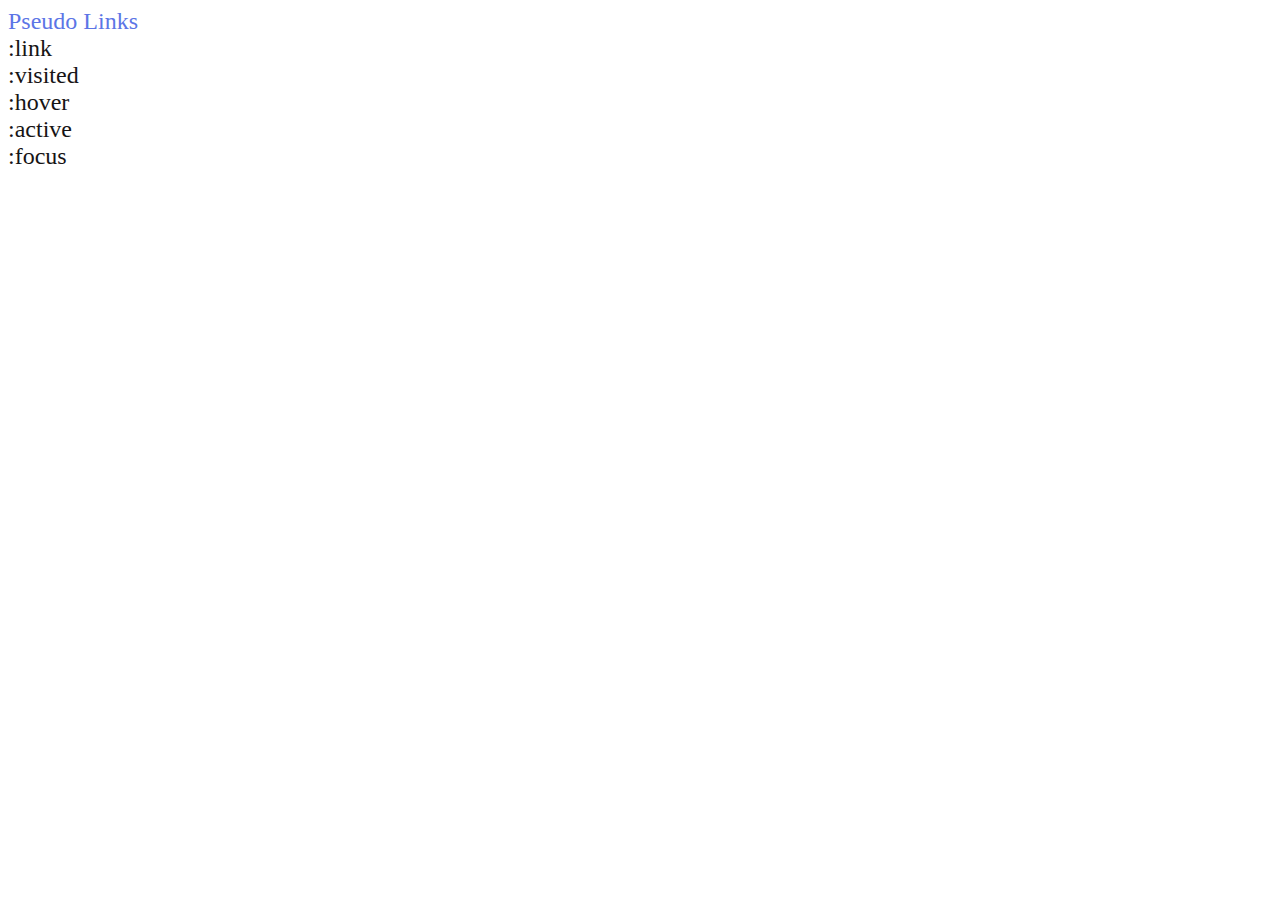
==== Pseudo links order/index.html @ 046457d9 "Pseudo a added" ====
<!DOCTYPE html>
<html lang="en">
  <head>
    <meta charset="UTF-8" />
    <meta http-equiv="X-UA-Compatible" content="IE=edge" />
    <meta name="viewport" content="width=device-width, initial-scale=1.0" />
    <title>Pseudo Links order</title>
    <link rel="stylesheet" href="style.css" />
  </head>
  <body>
    <a>Pseudo Links</a> <br />
    <a href="#">:link</a> <br />
    <a href="#">:visited</a> <br />
    <a href="#">:hover</a> <br />
    <a href="#">:active</a> <br />
    <a href="#">:focus</a> <br />
  </body>
</html>
---- Pseudo links order/style.css ----
body {
  font-size: 24px;
}
a {
  color: rgb(92, 117, 230);
  text-decoration: none;
}
a:link {
  color: rgb(22, 20, 21);
}
a:visited {
  color: rgb(216, 236, 29);
}
a:focus {
  color: rgb(6, 92, 32);
  text-decoration: underline;
}
a:hover {
  color: rgb(121, 12, 21);
}
a:active {
  color: rgba(58, 8, 78, 0.582);
}
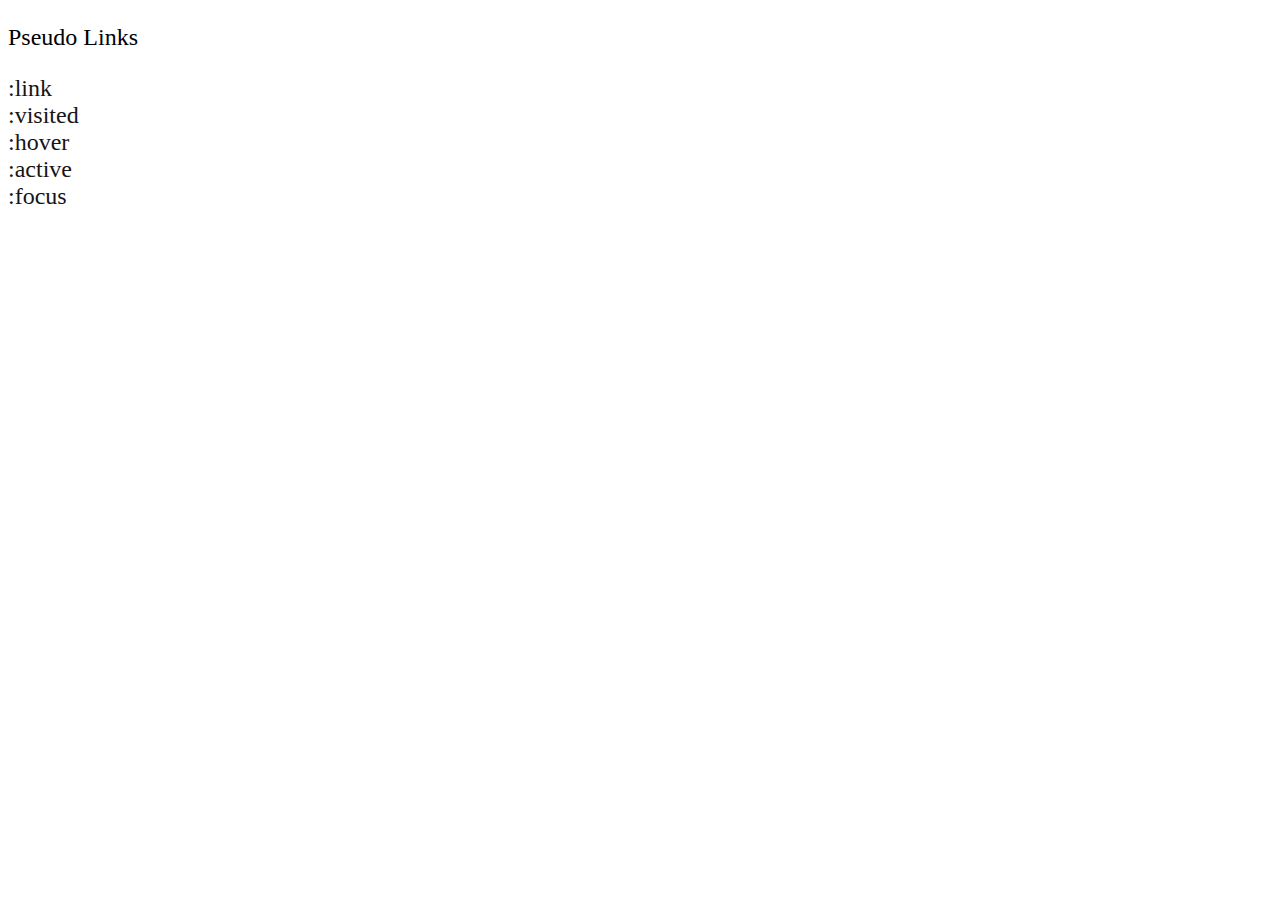
==== commit d71f7a1f: "Pseudo a added" ====
--- a/Pseudo links order/index.html
+++ b/Pseudo links order/index.html
@@ -8,7 +8,7 @@
     <link rel="stylesheet" href="style.css" />
   </head>
   <body>
-    <a>Pseudo Links</a> <br />
+    <p>Pseudo Links</p>
     <a href="#">:link</a> <br />
     <a href="#">:visited</a> <br />
     <a href="#">:hover</a> <br />
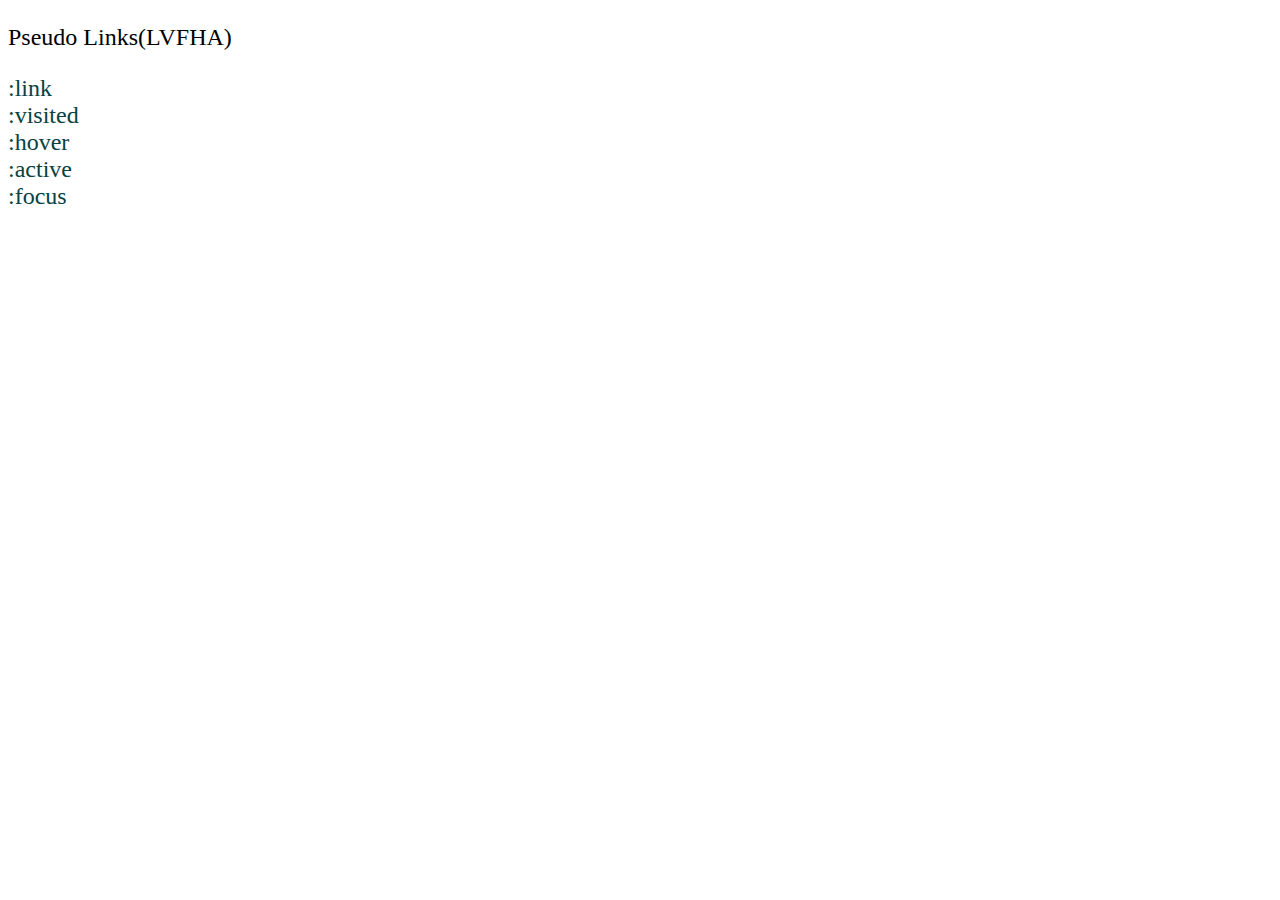
==== commit 992aa59f: "Pseudo a added" ====
--- a/Pseudo links order/index.html
+++ b/Pseudo links order/index.html
@@ -8,7 +8,7 @@
     <link rel="stylesheet" href="style.css" />
   </head>
   <body>
-    <p>Pseudo Links</p>
+    <p>Pseudo Links(LVFHA)</p>
     <a href="#">:link</a> <br />
     <a href="#">:visited</a> <br />
     <a href="#">:hover</a> <br />
--- a/Pseudo links order/style.css
+++ b/Pseudo links order/style.css
@@ -2,11 +2,11 @@
   font-size: 24px;
 }
 a {
-  color: rgb(92, 117, 230);
+  /* color: rgb(92, 117, 230); */
   text-decoration: none;
 }
 a:link {
-  color: rgb(22, 20, 21);
+  color: rgb(6, 66, 63);
 }
 a:visited {
   color: rgb(216, 236, 29);
@@ -19,5 +19,5 @@
   color: rgb(121, 12, 21);
 }
 a:active {
-  color: rgba(58, 8, 78, 0.582);
+  color: rgb(58, 8, 78);
 }
